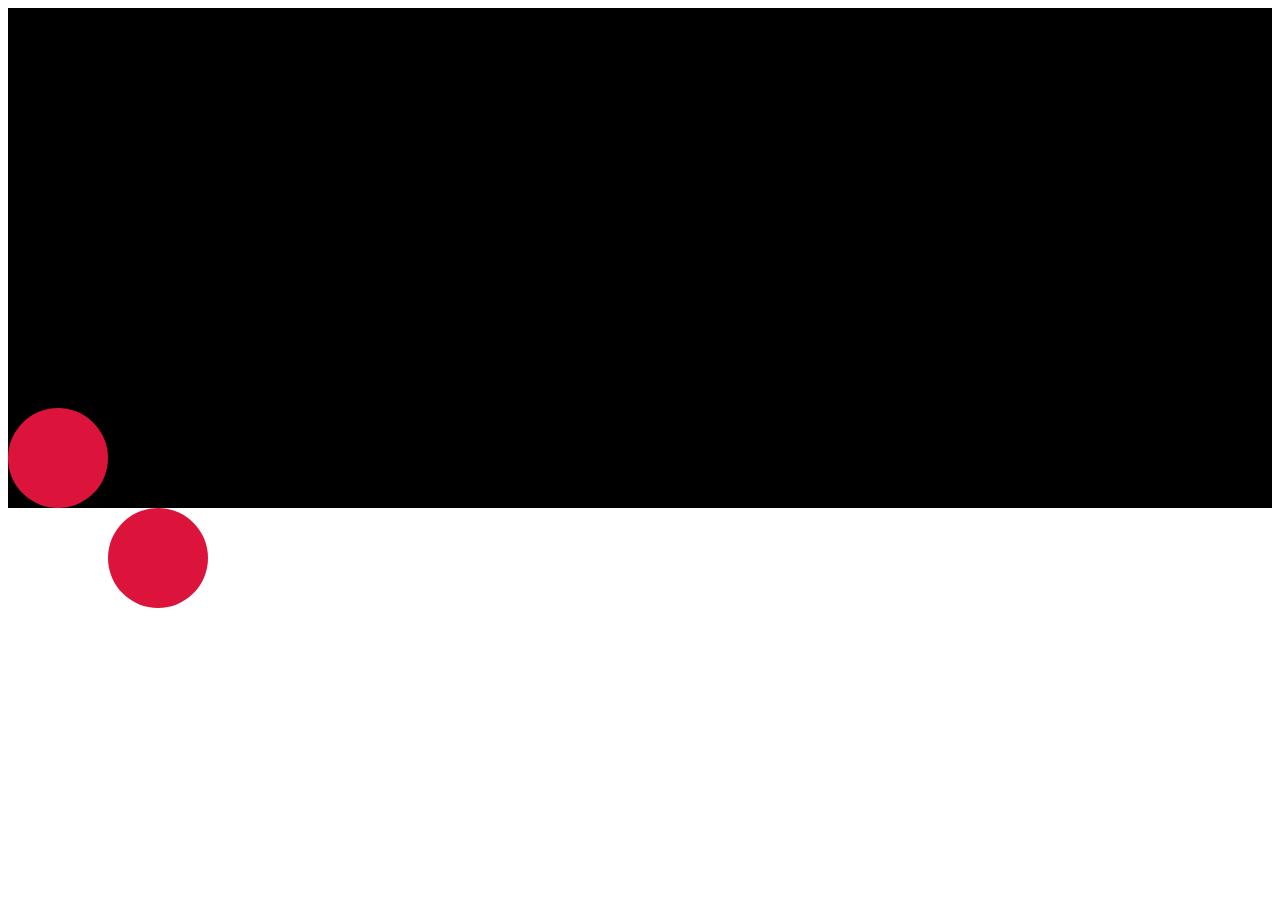
==== index.html @ e9dab683 "external-css" ====
<!DOCTYPE html>
<html lang="en">
<head>
    <meta charset="UTF-8">
    <meta http-equiv="X-UA-Compatible" content="IE=edge">
    <meta name="viewport" content="width=device-width, initial-scale=1.0">
   <link rel="stylesheet" href="style.css">
   <title>CSS-5</title>
    
</head>
<body>
    <!--Transistion is not a element property its a state property-->
    <!--Transisition is a parent property-->
        <div class="parent">
        <div class="child"></div>
        <div class="child-2"></div>
    </div>
</body>
</html>
---- style.css ----
<style>
*{
    margin: 0px;
    padding: 0px;
    box-sizing: border-box;
}
div.parent{
    height: 500px;
    background-color: black;
}
div.child{
    width: 100px;
    height: 100px;
    border-radius: 50%;
    background-color: orange;
    transition: 1s ease;
    animation: 1s move;
    animation-fill-mode: forwards;
    animation-iteration-count: infinite;
    animation-direction: alternate;
}
div.child-2{
    width: 100px;
    height: 100px;
    margin-left: 100px;
    border-radius: 50%;
    background-color: orange;
    animation: 1s move;
    animation-fill-mode: forwards;
    animation-iteration-count: infinite;
    animation-direction: alternate;
    animation-delay: 1s;
}

@keyframes move {
    0%{
        transform: translateY(0vw);
    }
    50%{
        transform: translate(300px , 200px);
        background-color: cyan;
    }
    100%{
        transform: translatey(400px);
        background-color: crimson;
    }
}
</style>
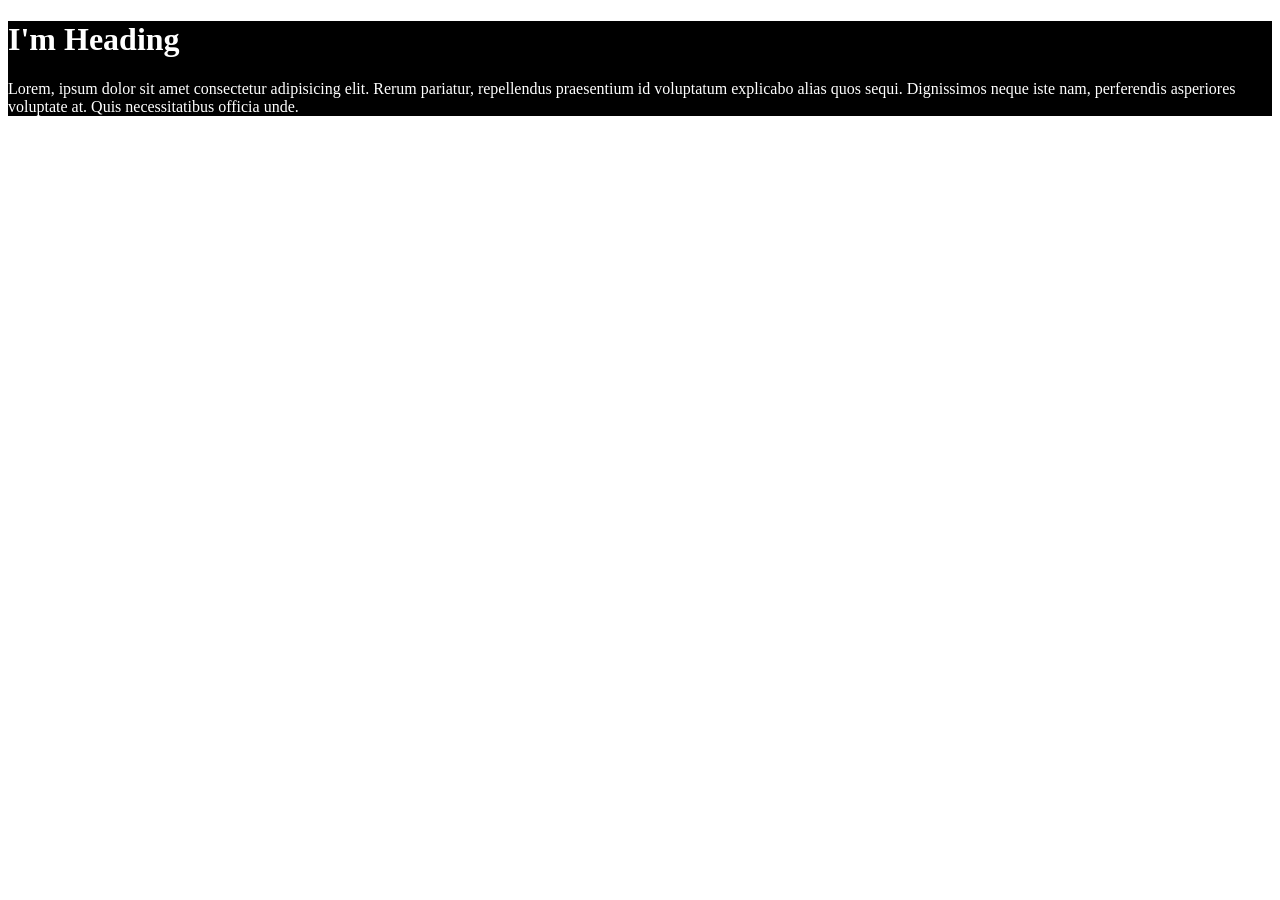
==== commit a84b1200: "media-query" ====
--- a/index.html
+++ b/index.html
@@ -6,14 +6,28 @@
     <meta name="viewport" content="width=device-width, initial-scale=1.0">
    <link rel="stylesheet" href="style.css">
    <title>CSS-5</title>
+   <style>
+    div.parent{
+        background-color: black;
+        color: white;
+    }
+    @media  (max-width: 500px) {
+        div.parent {
+            background: orange;
+            color: white;
+        }
+    }
+        
+    }
+   </style>
     
 </head>
 <body>
-    <!--Transistion is not a element property its a state property-->
-    <!--Transisition is a parent property-->
-        <div class="parent">
-        <div class="child"></div>
-        <div class="child-2"></div>
+    <div class="parent">
+        <h1> I'm Heading</h1>
+        Lorem, ipsum dolor sit amet consectetur adipisicing elit. Rerum pariatur, repellendus praesentium id voluptatum explicabo alias quos sequi. Dignissimos neque iste nam, perferendis asperiores voluptate at. Quis necessitatibus officia unde.
+
+
     </div>
 </body>
 </html>
--- a/style.css
+++ b/style.css
@@ -1,48 +1,3 @@
 <style>
-*{
-    margin: 0px;
-    padding: 0px;
-    box-sizing: border-box;
-}
-div.parent{
-    height: 500px;
-    background-color: black;
-}
-div.child{
-    width: 100px;
-    height: 100px;
-    border-radius: 50%;
-    background-color: orange;
-    transition: 1s ease;
-    animation: 1s move;
-    animation-fill-mode: forwards;
-    animation-iteration-count: infinite;
-    animation-direction: alternate;
-}
-div.child-2{
-    width: 100px;
-    height: 100px;
-    margin-left: 100px;
-    border-radius: 50%;
-    background-color: orange;
-    animation: 1s move;
-    animation-fill-mode: forwards;
-    animation-iteration-count: infinite;
-    animation-direction: alternate;
-    animation-delay: 1s;
-}
 
-@keyframes move {
-    0%{
-        transform: translateY(0vw);
-    }
-    50%{
-        transform: translate(300px , 200px);
-        background-color: cyan;
-    }
-    100%{
-        transform: translatey(400px);
-        background-color: crimson;
-    }
-}
 </style>
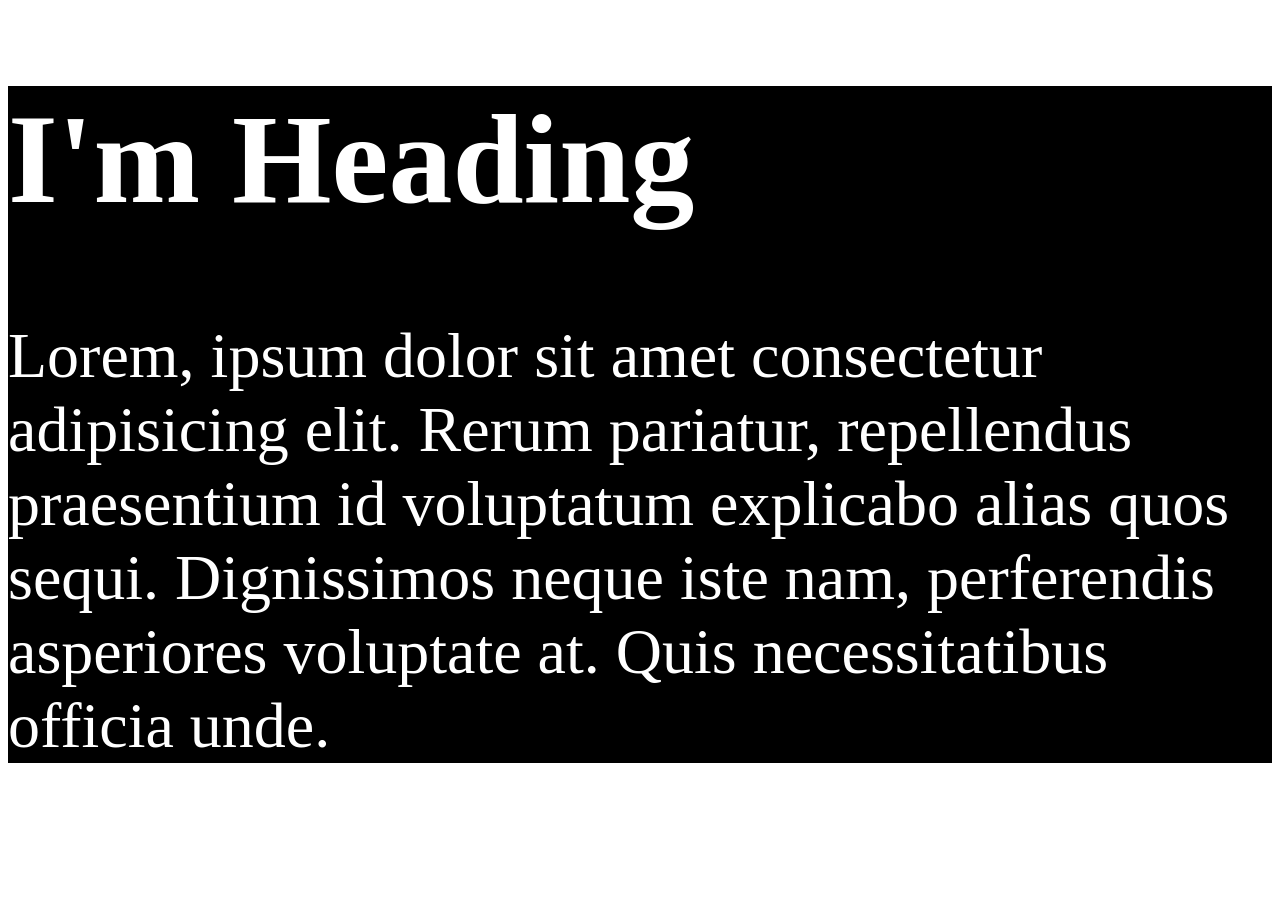
==== commit 1f20a333: "creating-checkpoints" ====
--- a/index.html
+++ b/index.html
@@ -10,15 +10,25 @@
     div.parent{
         background-color: black;
         color: white;
+        font-size: 4rem;
     }
-    @media  (max-width: 500px) {
+    @media  (max-width: 700px) {
         div.parent {
             background: orange;
             color: white;
+            font-size: 0.8 rem;
+        }
+    }
+
+    @media  (max-width: 500px) {
+        div.parent {
+            background: crimson;
+            color: white;
+            font-size: 0.8 rem;
         }
     }
         
-    }
+
    </style>
     
 </head>
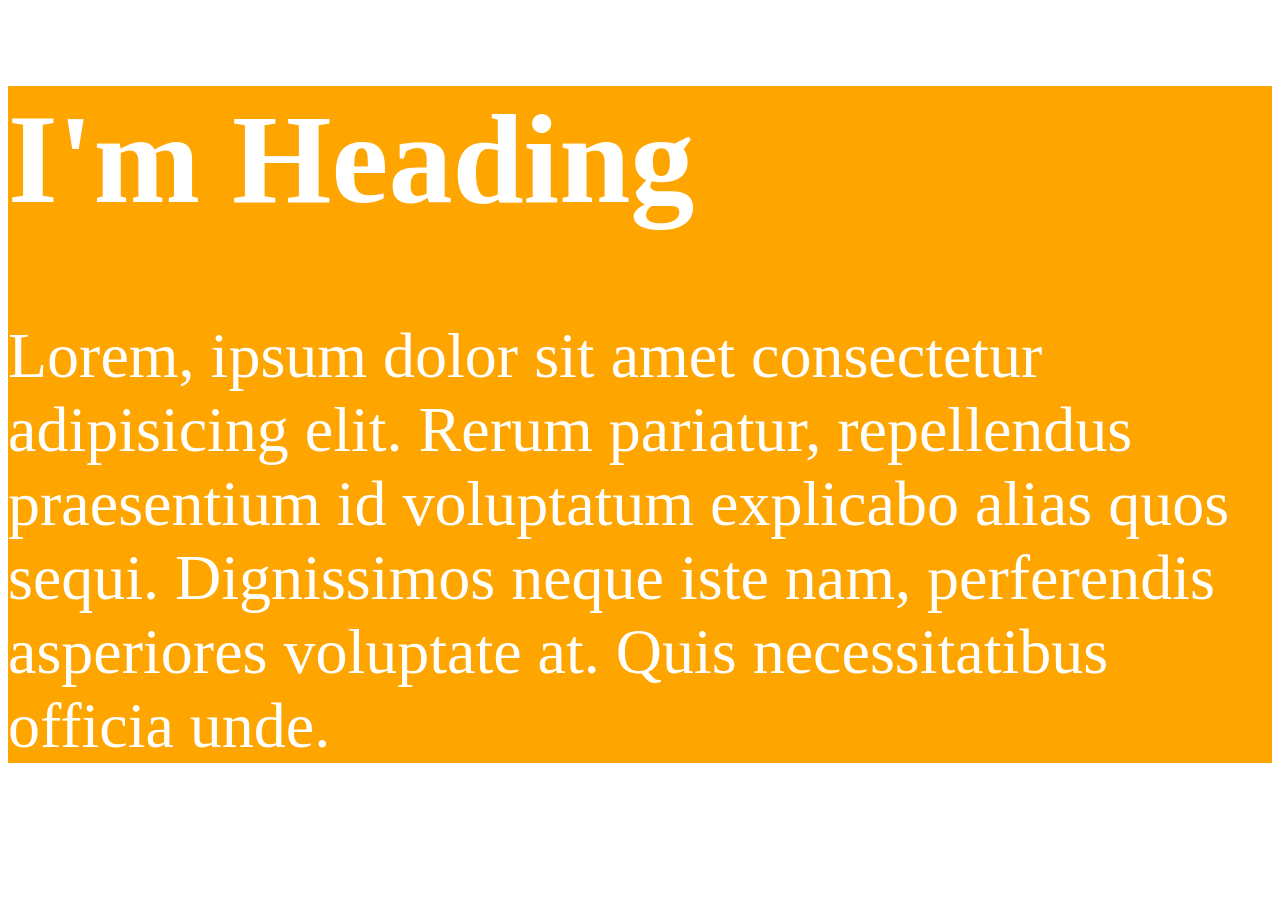
==== commit 373e0489: "min-width" ====
--- a/index.html
+++ b/index.html
@@ -12,7 +12,7 @@
         color: white;
         font-size: 4rem;
     }
-    @media  (max-width: 700px) {
+    @media  (min-width: 700px) {
         div.parent {
             background: orange;
             color: white;
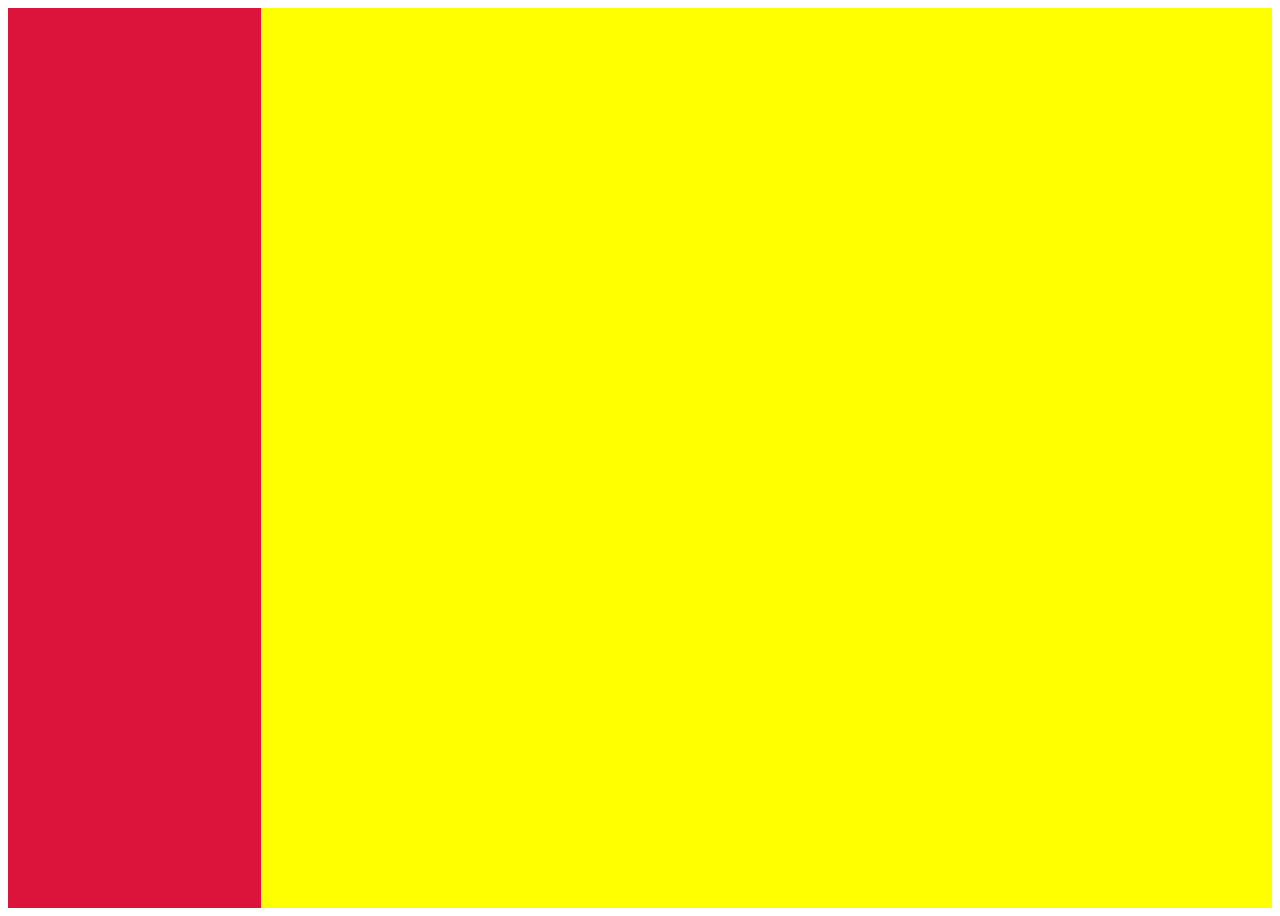
==== commit 2e73a8de: "flex-basis" ====
--- a/index.html
+++ b/index.html
@@ -5,28 +5,31 @@
     <meta http-equiv="X-UA-Compatible" content="IE=edge">
     <meta name="viewport" content="width=device-width, initial-scale=1.0">
    <link rel="stylesheet" href="style.css">
-   <title>CSS-5</title>
+   <title>CSS-6</title>
    <style>
     div.parent{
+        display: flex;
+        align-items: stretch;
         background-color: black;
-        color: white;
-        font-size: 4rem;
+        height: 100vh;
     }
-    @media  (min-width: 700px) {
-        div.parent {
-            background: orange;
-            color: white;
-            font-size: 0.8 rem;
+    div.child {
+        background-color: yellow;
+        flex-basis: 80%;
+    }
+    div.sidebar{
+        background-color: crimson;
+        flex-basis: 20%;
+    }
+    @media  (max-width: 450px) {
+        div.sidebar {
+            flex-basis: 0%;
         }
-    }
-
-    @media  (max-width: 500px) {
-        div.parent {
-            background: crimson;
-            color: white;
-            font-size: 0.8 rem;
+        div.child {
+            flex-basis: 100%;
         }
-    }
+        }
+    
         
 
    </style>
@@ -34,9 +37,8 @@
 </head>
 <body>
     <div class="parent">
-        <h1> I'm Heading</h1>
-        Lorem, ipsum dolor sit amet consectetur adipisicing elit. Rerum pariatur, repellendus praesentium id voluptatum explicabo alias quos sequi. Dignissimos neque iste nam, perferendis asperiores voluptate at. Quis necessitatibus officia unde.
-
+        <div class="sidebar"></div>
+        <div class="child"></div>
 
     </div>
 </body>
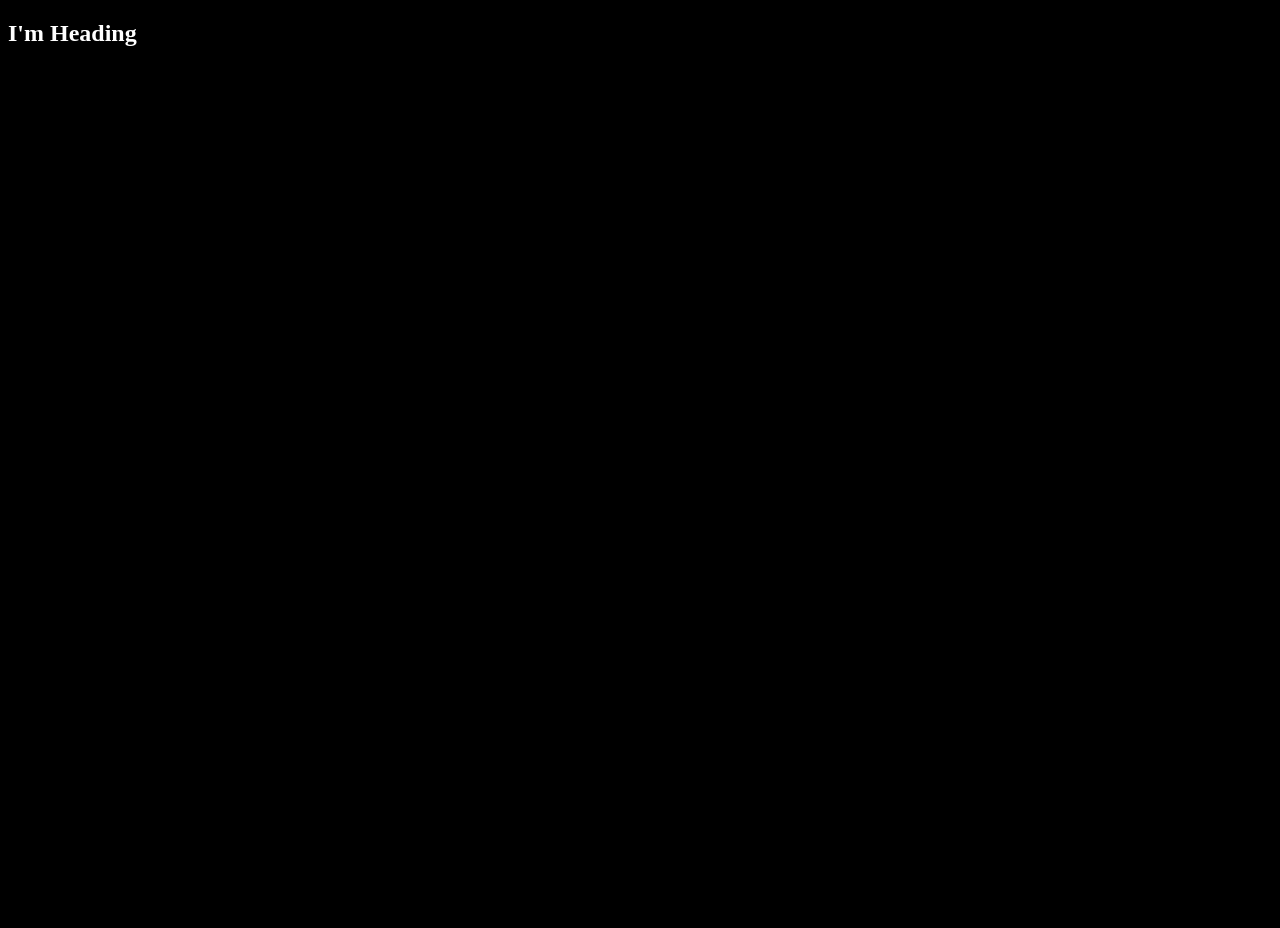
==== commit f1f6d70d: "dark-mode" ====
--- a/index.html
+++ b/index.html
@@ -1,45 +1,37 @@
+<!--Java script is a programming language-->
+<!--JS supports inheritance-->
+<!--Javascript is a dynamically typed language-->
+<!--JS needs interpreter-->
+<!--Its a single threaded-->
+
 <!DOCTYPE html>
 <html lang="en">
 <head>
     <meta charset="UTF-8">
     <meta http-equiv="X-UA-Compatible" content="IE=edge">
     <meta name="viewport" content="width=device-width, initial-scale=1.0">
-   <link rel="stylesheet" href="style.css">
-   <title>CSS-6</title>
-   <style>
-    div.parent{
-        display: flex;
-        align-items: stretch;
-        background-color: black;
-        height: 100vh;
-    }
-    div.child {
-        background-color: yellow;
-        flex-basis: 80%;
-    }
-    div.sidebar{
-        background-color: crimson;
-        flex-basis: 20%;
-    }
-    @media  (max-width: 450px) {
-        div.sidebar {
-            flex-basis: 0%;
+    <title>JS-1</title>
+    <style>
+        body {
+            background-color: white;
+            height: 100vh;
         }
-        div.child {
-            flex-basis: 100%;
+        h2 {
+            color: black;
         }
+
+        body.dark h2{
+            color: white;
         }
+        body.dark {
+            background-color: black;
+        }
+
+    </style>
+</head>
+<body class="dark">
+    <h2> I'm Heading</h2>
+
     
-        
-
-   </style>
-    
-</head>
-<body>
-    <div class="parent">
-        <div class="sidebar"></div>
-        <div class="child"></div>
-
-    </div>
 </body>
 </html>
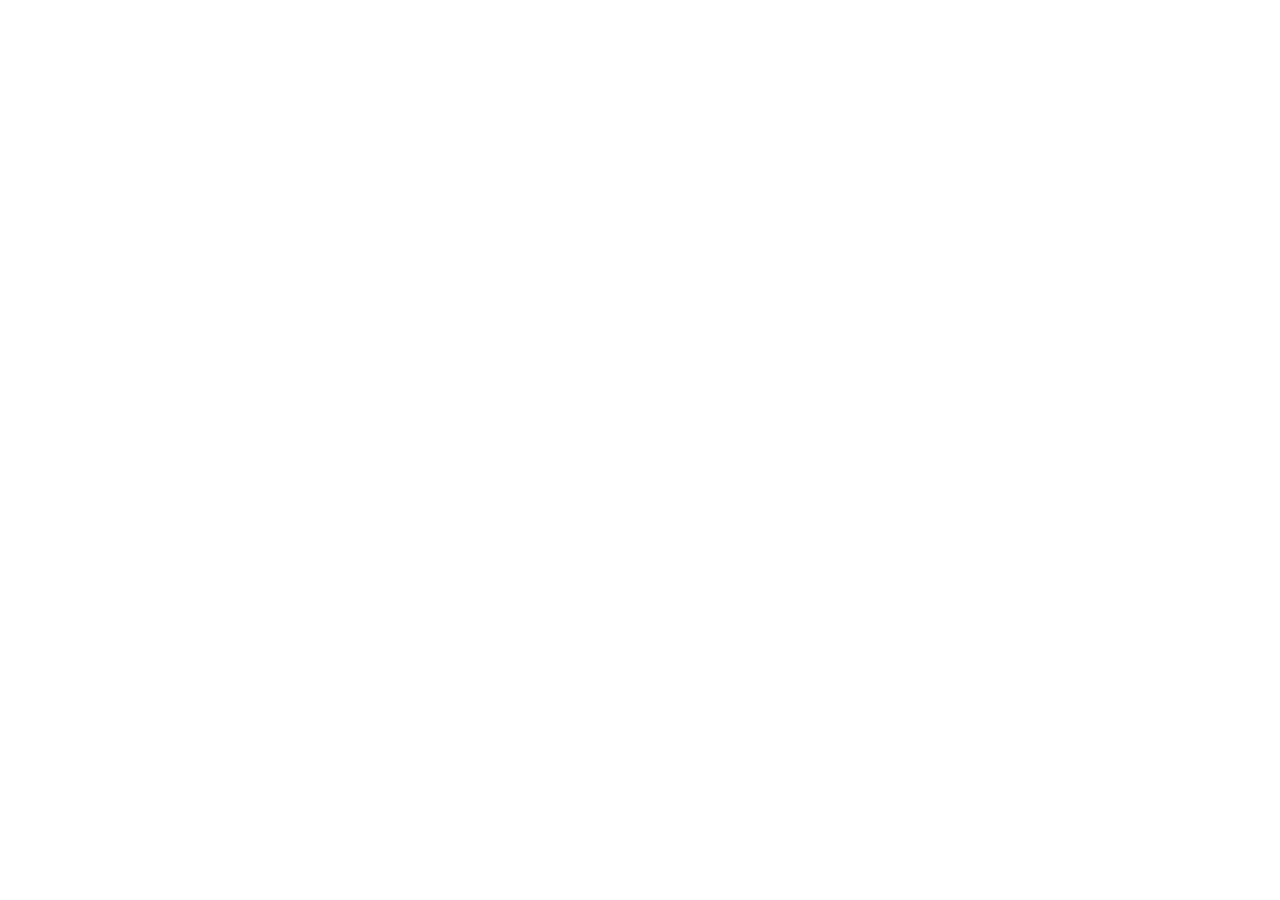
==== commit 79a64f08: "to-print-on-console" ====
--- a/index.html
+++ b/index.html
@@ -3,6 +3,8 @@
 <!--Javascript is a dynamically typed language-->
 <!--JS needs interpreter-->
 <!--Its a single threaded-->
+<!--Js is like extension of ecmascript and ecmascript is like a blueprint-->
+
 
 <!DOCTYPE html>
 <html lang="en">
@@ -11,27 +13,9 @@
     <meta http-equiv="X-UA-Compatible" content="IE=edge">
     <meta name="viewport" content="width=device-width, initial-scale=1.0">
     <title>JS-1</title>
-    <style>
-        body {
-            background-color: white;
-            height: 100vh;
-        }
-        h2 {
-            color: black;
-        }
-
-        body.dark h2{
-            color: white;
-        }
-        body.dark {
-            background-color: black;
-        }
-
-    </style>
+    <script src="./app.js"></script>
 </head>
-<body class="dark">
-    <h2> I'm Heading</h2>
-
+<body>
     
 </body>
 </html>
